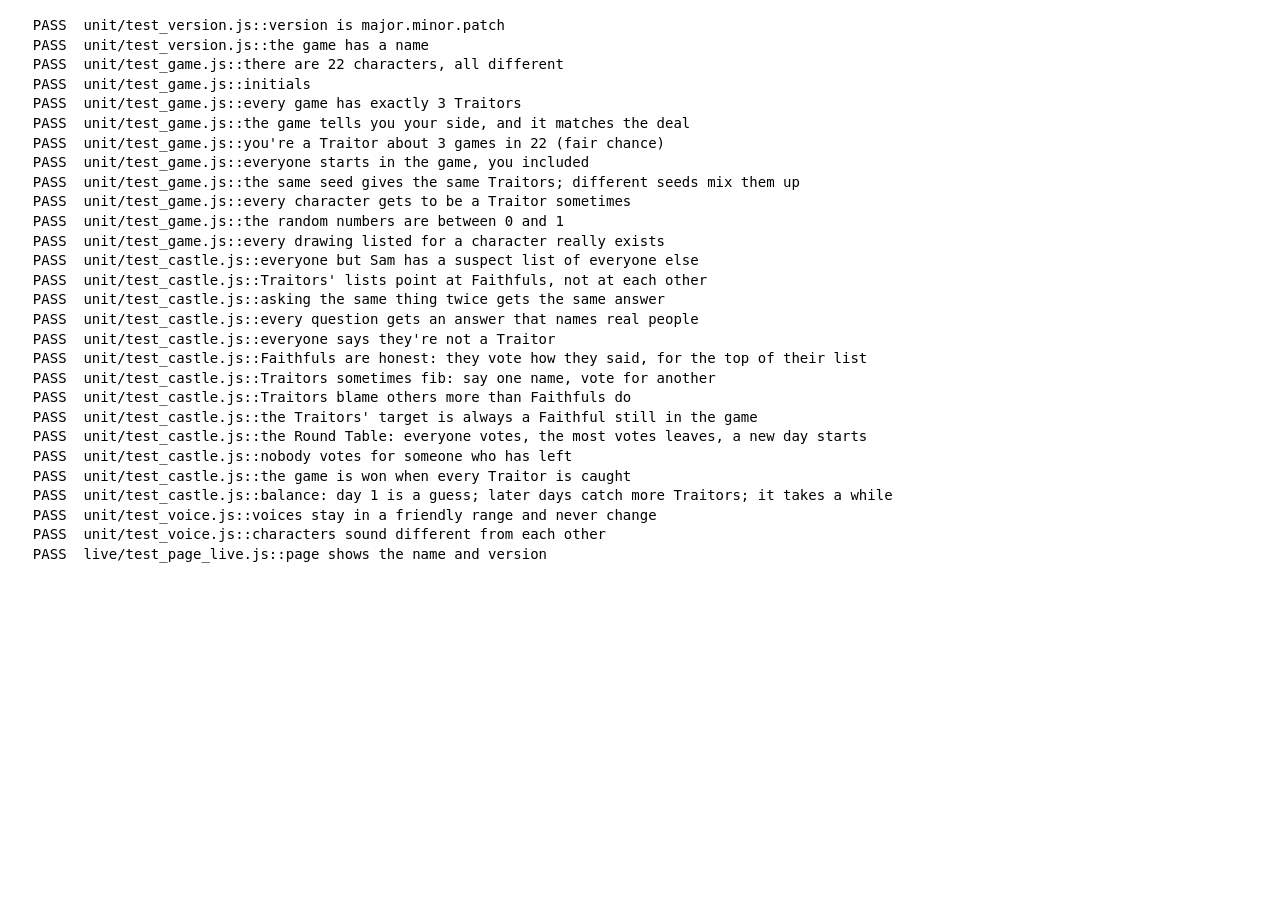
==== tests/index.html @ 06b988cb "feat: a day at the castle: chat, chalkboard votes, drum roll (v0.3.0) Sam's Phase 3: All aboard! to " ====
<!doctype html>
<html lang="en-GB">
<head>
  <meta charset="utf-8">
  <title>Tests</title>
  <style>
    body { font: 14px/1.4 ui-monospace, Menlo, monospace; margin: 16px; }
    iframe { position: absolute; left: -10000px; }
  </style>
</head>
<body>
  <pre id="out">Running...</pre>
  <script type="module">
    import { run } from "./framework.js";
    // Every test file. A new file must be added here to run.
    const FILES = [
      "unit/test_version.js",
      "unit/test_game.js",
      "unit/test_castle.js",
      "unit/test_voice.js",
      "live/test_page_live.js",
      "live/test_start_live.js",
      "live/test_castle_live.js",
    ];
    run(FILES);
  </script>
</body>
</html>
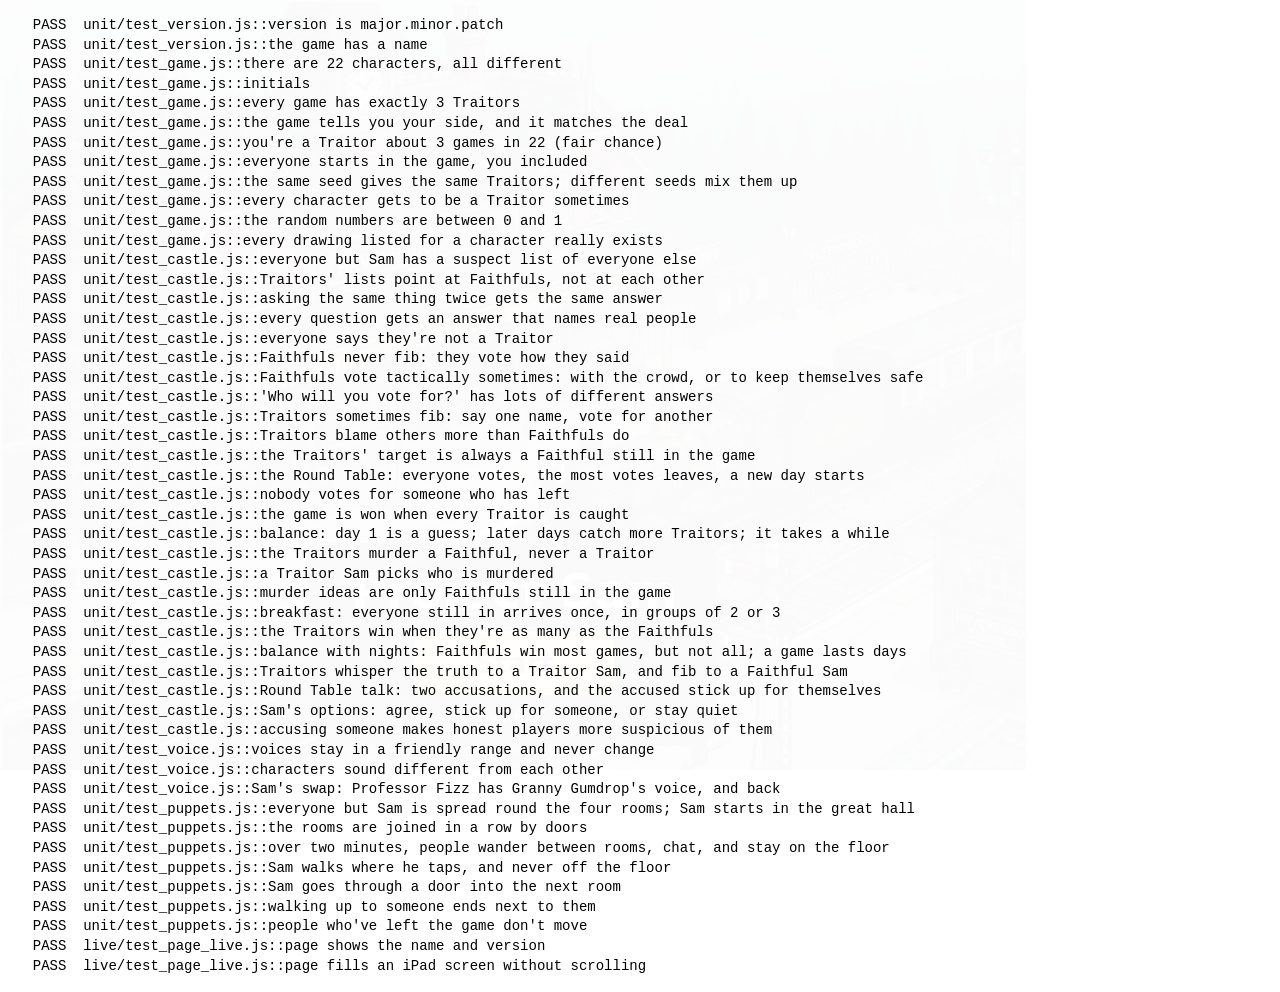
==== commit 0d4e2e5d: "feat: the paper puppet castle: walk the rooms, tap to chat (v0.6.0) Sam wanted to move around the ca" ====
--- a/tests/index.html
+++ b/tests/index.html
@@ -5,7 +5,9 @@
   <title>Tests</title>
   <style>
     body { font: 14px/1.4 ui-monospace, Menlo, monospace; margin: 16px; }
-    iframe { position: absolute; left: -10000px; }
+    /* On screen but almost invisible: browsers pause animation in frames
+       placed off-screen, and the puppet castle needs it. */
+    iframe { position: fixed; left: 0; top: 0; opacity: 0.02; pointer-events: none; z-index: -1; }
   </style>
 </head>
 <body>
@@ -18,6 +20,7 @@
       "unit/test_game.js",
       "unit/test_castle.js",
       "unit/test_voice.js",
+      "unit/test_puppets.js",
       "live/test_page_live.js",
       "live/test_start_live.js",
       "live/test_castle_live.js",
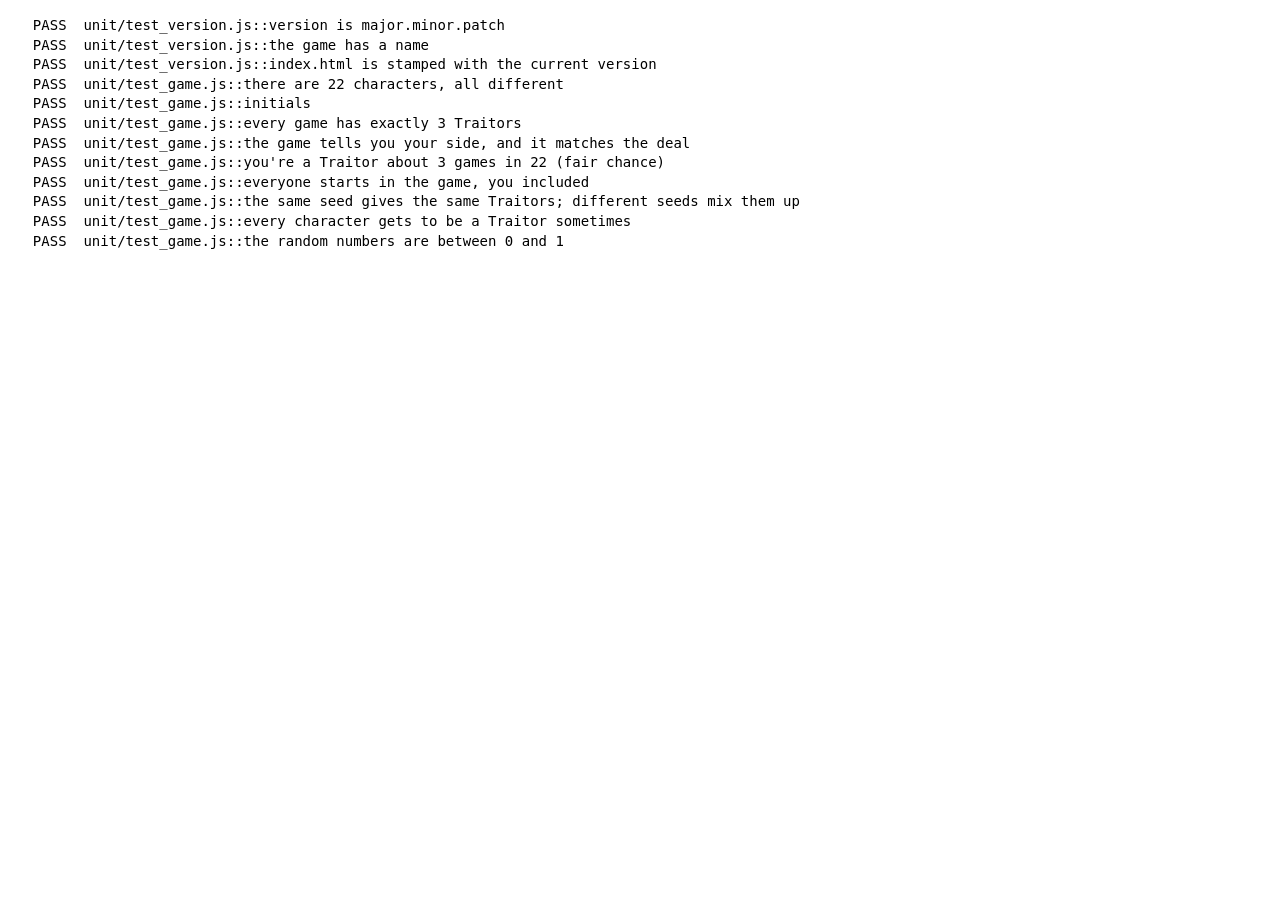
==== commit e1382891: "feat: daily missions, the prize pot and the shield; Castle Bells and Chilli Pie Shuffle (v0.8.0) - j" ====
--- a/tests/index.html
+++ b/tests/index.html
@@ -21,6 +21,7 @@
       "unit/test_castle.js",
       "unit/test_voice.js",
       "unit/test_puppets.js",
+      "unit/test_missions.js",
       "live/test_page_live.js",
       "live/test_start_live.js",
       "live/test_castle_live.js",
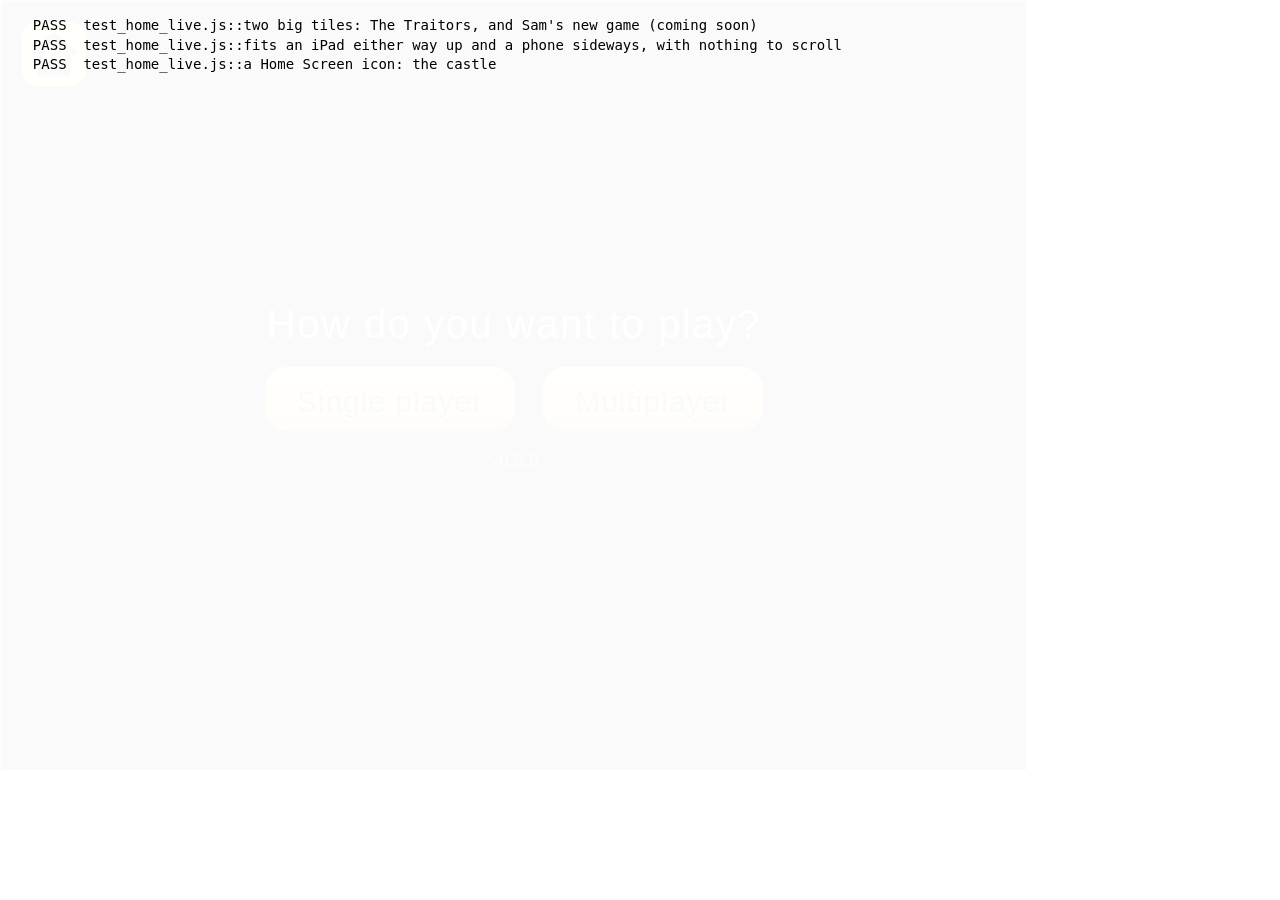
==== commit 560b537b: "feat: Sam's home page, with The Traitors in its own folder (v0.31.0) Gareth: "a home page like charl" ====
--- a/tests/index.html
+++ b/tests/index.html
@@ -2,11 +2,9 @@
 <html lang="en-GB">
 <head>
   <meta charset="utf-8">
-  <title>Tests</title>
+  <title>Home page tests</title>
   <style>
     body { font: 14px/1.4 ui-monospace, Menlo, monospace; margin: 16px; }
-    /* On screen but almost invisible: browsers pause animation in frames
-       placed off-screen, and the puppet castle needs it. */
     iframe { position: fixed; left: 0; top: 0; opacity: 0.02; pointer-events: none; z-index: -1; }
   </style>
 </head>
@@ -14,17 +12,10 @@
   <pre id="out">Running...</pre>
   <script type="module">
     import { run } from "./framework.js";
-    // Every test file. A new file must be added here to run.
+    // Sam's home page, where he picks a game. Each game has its own tests
+    // (traitors/tests). A new file must be added here to run.
     const FILES = [
-      "unit/test_version.js",
-      "unit/test_game.js",
-      "unit/test_castle.js",
-      "unit/test_voice.js",
-      "unit/test_puppets.js",
-      "unit/test_missions.js",
-      "live/test_page_live.js",
-      "live/test_start_live.js",
-      "live/test_castle_live.js",
+      "test_home_live.js",
     ];
     run(FILES);
   </script>
